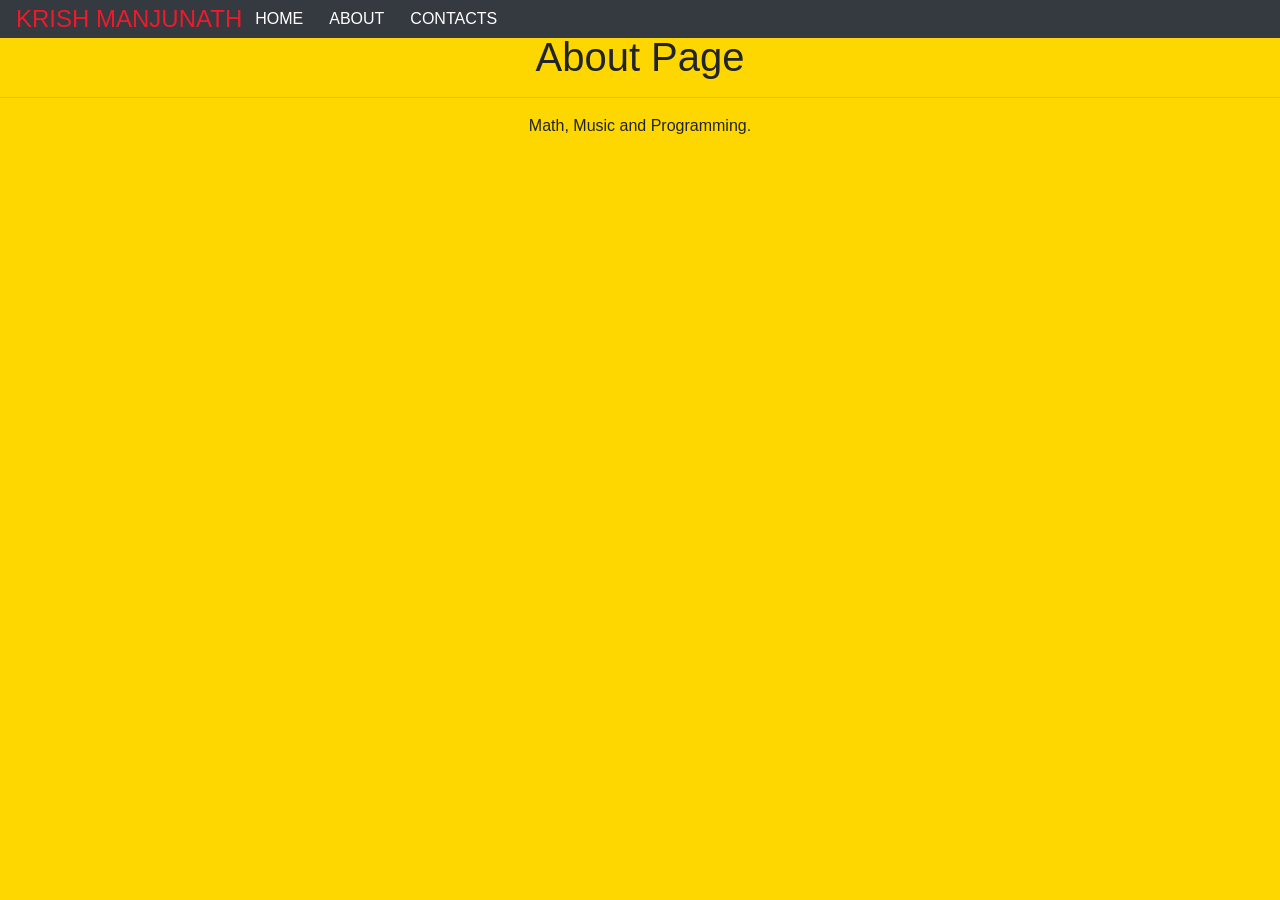
==== about.html @ c6be73a5 "Add files via upload" ====
<!DOCTYPE html>
<html>

<head>

    <title>About</title>
    <link rel="stylesheet" href="https://stackpath.bootstrapcdn.com/bootstrap/4.1.3/css/bootstrap.min.css"
        integrity="sha384-MCw98/SFnGE8fJT3GXwEOngsV7Zt27NXFoaoApmYm81iuXoPkFOJwJ8ERdknLPMO" crossorigin="anonymous">
    <link rel="stylesheet" href="krishmanjunath.com.css">

</head>

<body>

    <nav class='grey navbar navbar-expand-lg py-0 fixed-top'>
        <a href="" class="red">KRISH MANJUNATH</a>
        <button class='navbar-toggler' data-toggle='collapse' data-target='#navLinks' aria-label='Toggle navigation'>
            <img src="iconForMobile.png" alt="">
        </button>
        <div class='collapse navbar-collapse' id='navLinks'>
            <ul class='navbar-nav'>
                <li>
                    <a href='home.html' class='grey btn btn-dark red-hover'>HOME</a>
                </li>
                <li>
                    <a href='about.html' class='grey btn btn-dark red-hover'>ABOUT</a>
                </li>
                <li>
                    <a href='contacts.html' class='grey btn btn-dark red-hover'>CONTACTS</a>
                </li>
            </ul>
        </div>
    </nav>

    <section>
        <hr>
    </section>

    <main>

        <section>
            <h1 class="text-center">
                About Page
            </h1>
        </section>

        <section>
            <hr>
        </section>

        <section>
            <p class="text-center">
                Math, Music and Programming.<br>
            </p>
        </section>

        <script src="https://code.jquery.com/jquery-3.3.1.slim.min.js"
            integrity="sha384-q8i/X+965DzO0rT7abK41JStQIAqVgRVzpbzo5smXKp4YfRvH+8abtTE1Pi6jizo"
            crossorigin="anonymous"></script>
        <script src="https://cdnjs.cloudflare.com/ajax/libs/popper.js/1.14.3/umd/popper.min.js"
            integrity="sha384-ZMP7rVo3mIykV+2+9J3UJ46jBk0WLaUAdn689aCwoqbBJiSnjAK/l8WvCWPIPm49"
            crossorigin="anonymous"></script>
        <script src="https://stackpath.bootstrapcdn.com/bootstrap/4.1.3/js/bootstrap.min.js"
            integrity="sha384-ChfqqxuZUCnJSK3+MXmPNIyE6ZbWh2IMqE241rYiqJxyMiZ6OW/JmZQ5stwEULTy"
            crossorigin="anonymous"></script>

    </main>

</body>

</html>
---- krishmanjunath.com.css ----
body {
    background-color: #FFD700;
}

.red {
    color: #EA1C2C;
    text-decoration: none;
    font-size: 1.5rem;
}

.red:hover {
    color: #EA1C2C;
    text-decoration: none;
}

.red-hover:hover {
    color: #EA1C2C;
}

li > a:hover {
    color: #23272b;
}

.grey {
    background-color: #343a40;
}

a > img {
    width: 200px;
    height: 200px;
    margin-top: 400px;
}

#important {
    width: 200px;
    height: 200px;
    margin-top: 200px;
}

.square {
    width: 300px;
    height: 300px;
    box-sizing: border-box;
    border: 9px solid black;
  }

#square1 {
    border-top: none !important;
    border-left: none !important;
}

#square2 {
    border-top: none !important;
}

#square3 {
    border-top: none !important;
    border-right: none !important;
}

#square4 {
    border-left: none !important;
}

#square6 {
    border-right: none !important;
}

#square7 {
    border-left: none !important;
    border-bottom: none !important;
}

#square8 {
    border-bottom: none !important;
}

#square9 {
    border-right: none !important;
    border-bottom: none !important;
}

#board {
  display: flex;
  margin: 0 auto;
  width: 900px;
  flex-wrap: wrap;
}

.invisible {
    color: #FFD700;
}

.large {
    color: black;
    font-size: 1500%;
    margin-left: 75px;
    margin-top: 0px;
}

#reset {
    background-color: #3992db;
    color: black;
    margin-left: 812.5px;
    font-size: 300%;
    border: 3px solid #3992db;
}

.black {
    color: black;
}
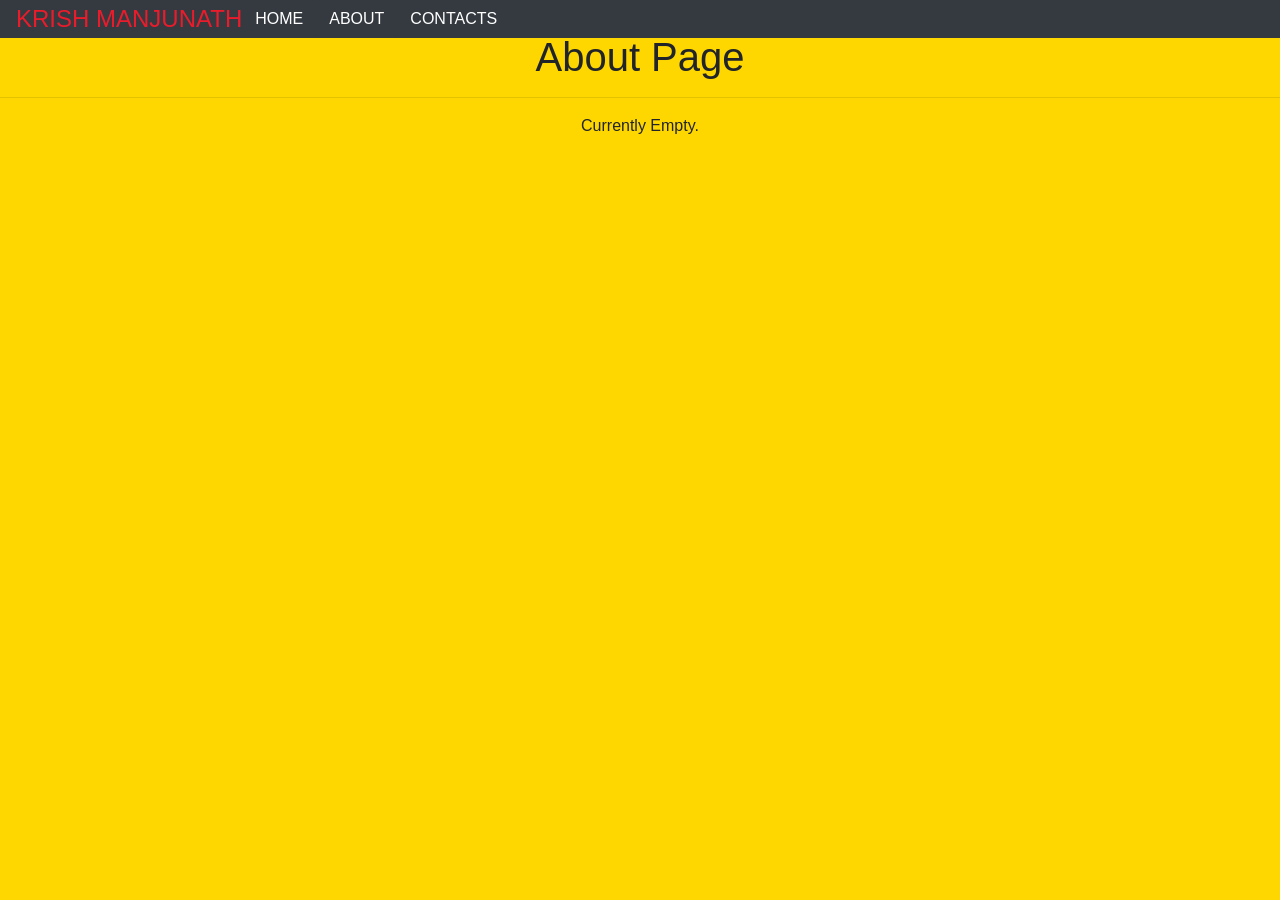
==== commit e425a6fb: "Update about.html" ====
--- a/about.html
+++ b/about.html
@@ -20,7 +20,7 @@
         <div class='collapse navbar-collapse' id='navLinks'>
             <ul class='navbar-nav'>
                 <li>
-                    <a href='home.html' class='grey btn btn-dark red-hover'>HOME</a>
+                    <a href='index.html' class='grey btn btn-dark red-hover'>HOME</a>
                 </li>
                 <li>
                     <a href='about.html' class='grey btn btn-dark red-hover'>ABOUT</a>
@@ -50,7 +50,7 @@
 
         <section>
             <p class="text-center">
-                Math, Music and Programming.<br>
+                Currently Empty.<br>
             </p>
         </section>
 
@@ -68,4 +68,4 @@
 
 </body>
 
-</html>+</html>
